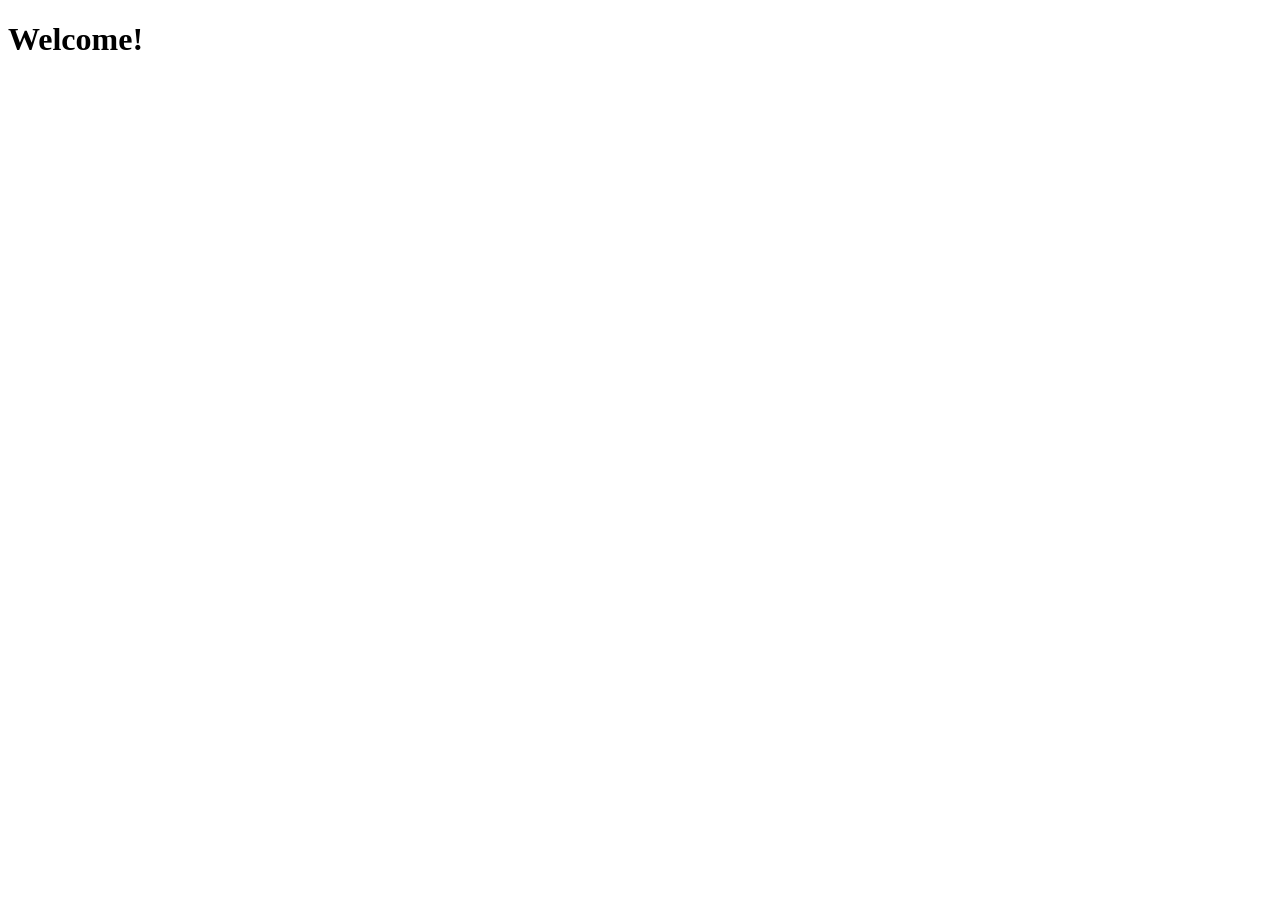
==== Index.html @ 371d8a21 "dunno how to make borders sorta trying to make some progress but am struggling too" ====
<!DOCTYPE html>
<html lang="en">
<head>
    <meta charset="UTF-8">
    <meta name="viewport" content="width=device-width, initial-scale=1.0">
    <title>Document</title>
</head>
<body>
    <h1>Welcome!</h1>
</body>
</html>
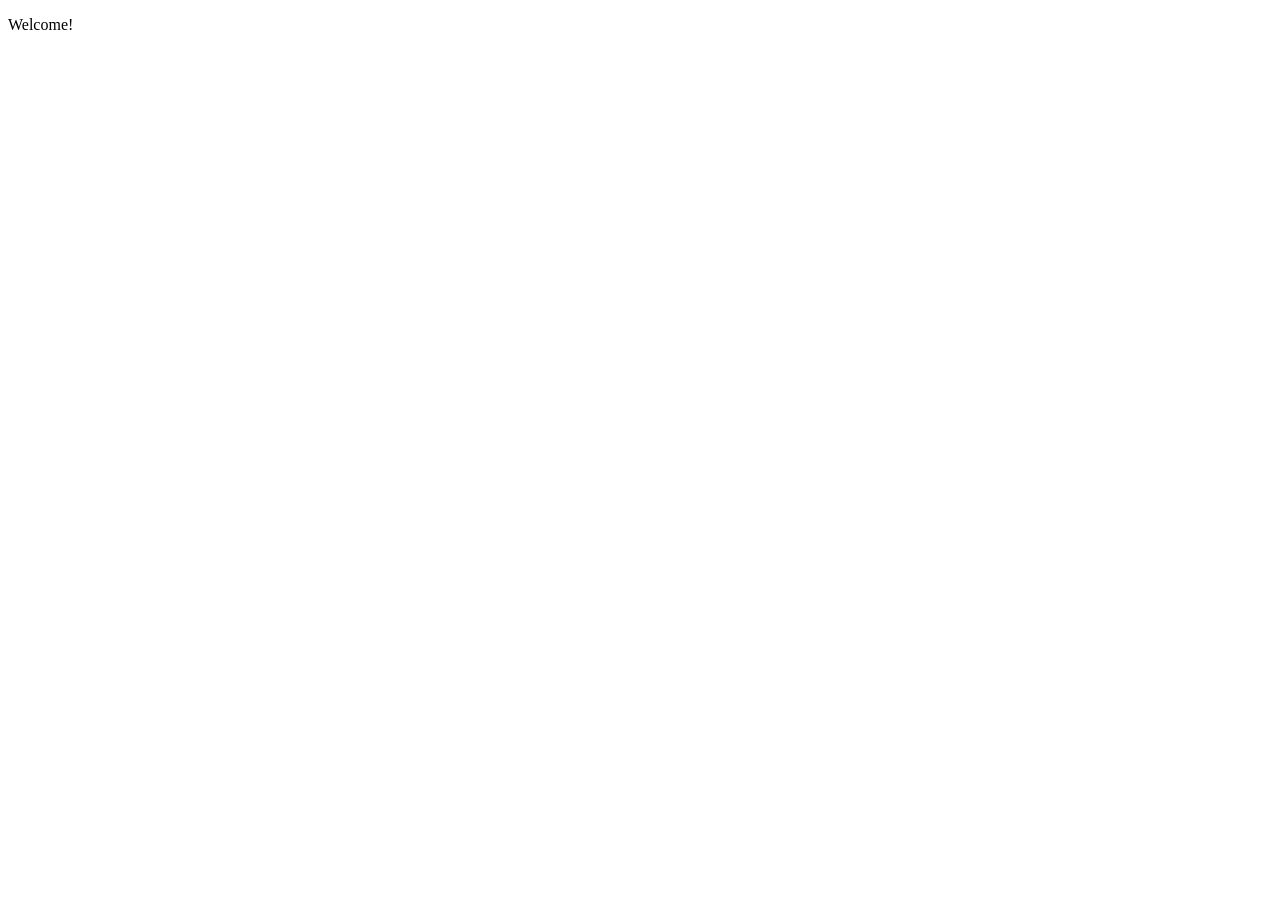
==== commit 5544783f: "more commitments of my website, but dont think its working- trying my hardest to get code working bu" ====
--- a/Index.html
+++ b/Index.html
@@ -1,11 +1,13 @@
 <!DOCTYPE html>
 <html lang="en">
+   
 <head>
     <meta charset="UTF-8">
     <meta name="viewport" content="width=device-width, initial-scale=1.0">
-    <title>Document</title>
+    <title>index.html</title>
 </head>
 <body>
-    <h1>Welcome!</h1>
+    <div></div>
+    <p>Welcome!</p>
 </body>
 </html>
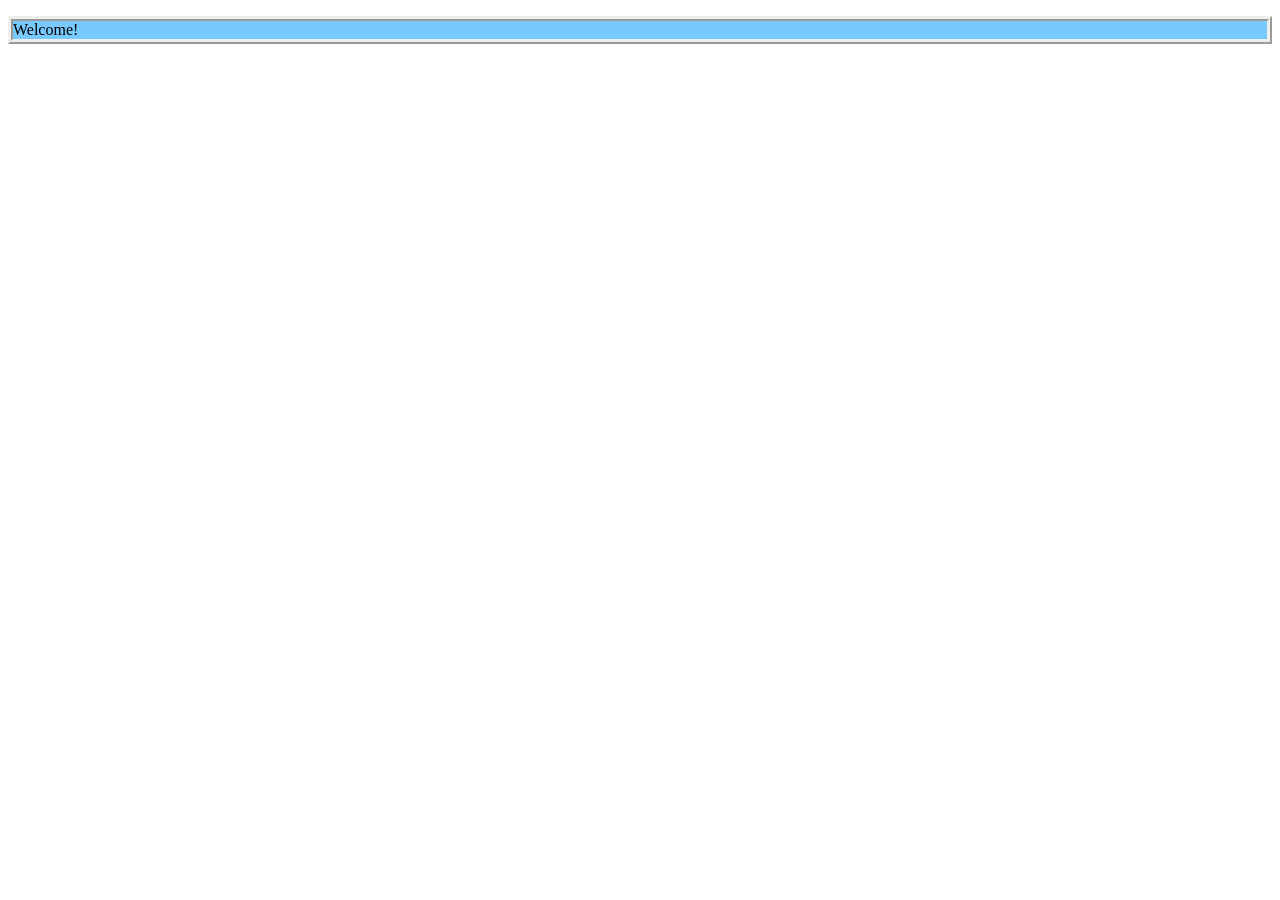
==== commit 6a39e3ca: "FINALLY made it so borders appear,  i just had to put style in the head  hah! its nice to finally ge" ====
--- a/Index.html
+++ b/Index.html
@@ -2,12 +2,18 @@
 <html lang="en">
    
 <head>
+    <style>
+    p {background-color: rgba(3, 154, 255, 0.534);}
+    p {border: 5px solid;}
+    p {border: radius 1%;}
+    p {border-style:ridge;}
+
+    </style>
     <meta charset="UTF-8">
     <meta name="viewport" content="width=device-width, initial-scale=1.0">
     <title>index.html</title>
 </head>
 <body>
-    <div></div>
     <p>Welcome!</p>
 </body>
 </html>
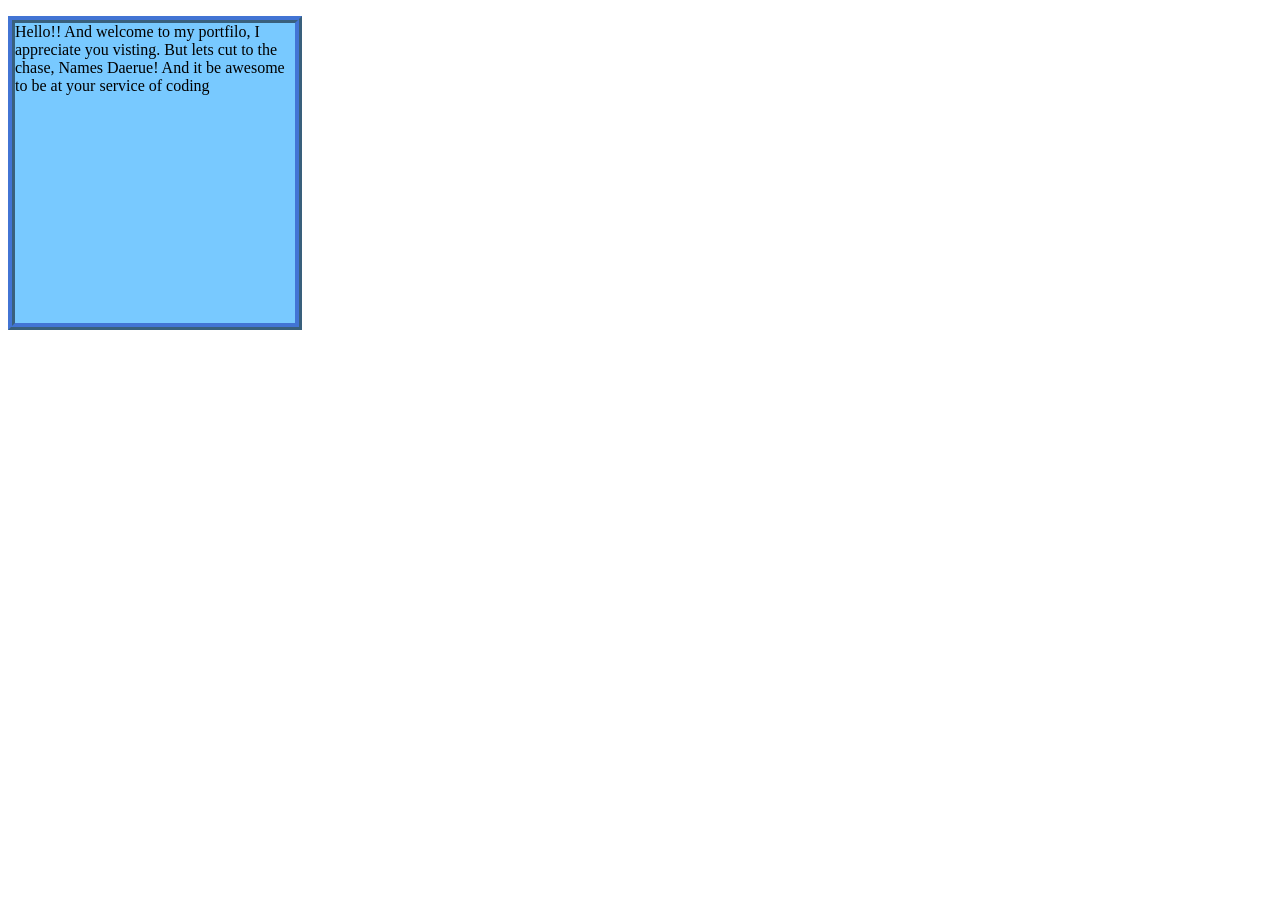
==== commit 3ebb2a0c: "nlrw sdggohishklsdlhkdfd" ====
--- a/Index.html
+++ b/Index.html
@@ -4,9 +4,12 @@
 <head>
     <style>
     p {background-color: rgba(3, 154, 255, 0.534);}
-    p {border: 5px solid;}
-    p {border: radius 1%;}
+    p {border: 7px solid;}
     p {border-style:ridge;}
+    p {height: 300px;}
+    P {width :280px;}
+    p {border-color: rgba(9, 21, 90, 0.521);}
+    P {font-family: Arial Narrow Arial;}
 
     </style>
     <meta charset="UTF-8">
@@ -14,6 +17,6 @@
     <title>index.html</title>
 </head>
 <body>
-    <p>Welcome!</p>
+    <p>Hello!! And welcome to my portfilo, I appreciate you visting. But lets cut to the chase, Names Daerue! And it be awesome to be at your service of coding  </p>
 </body>
 </html>
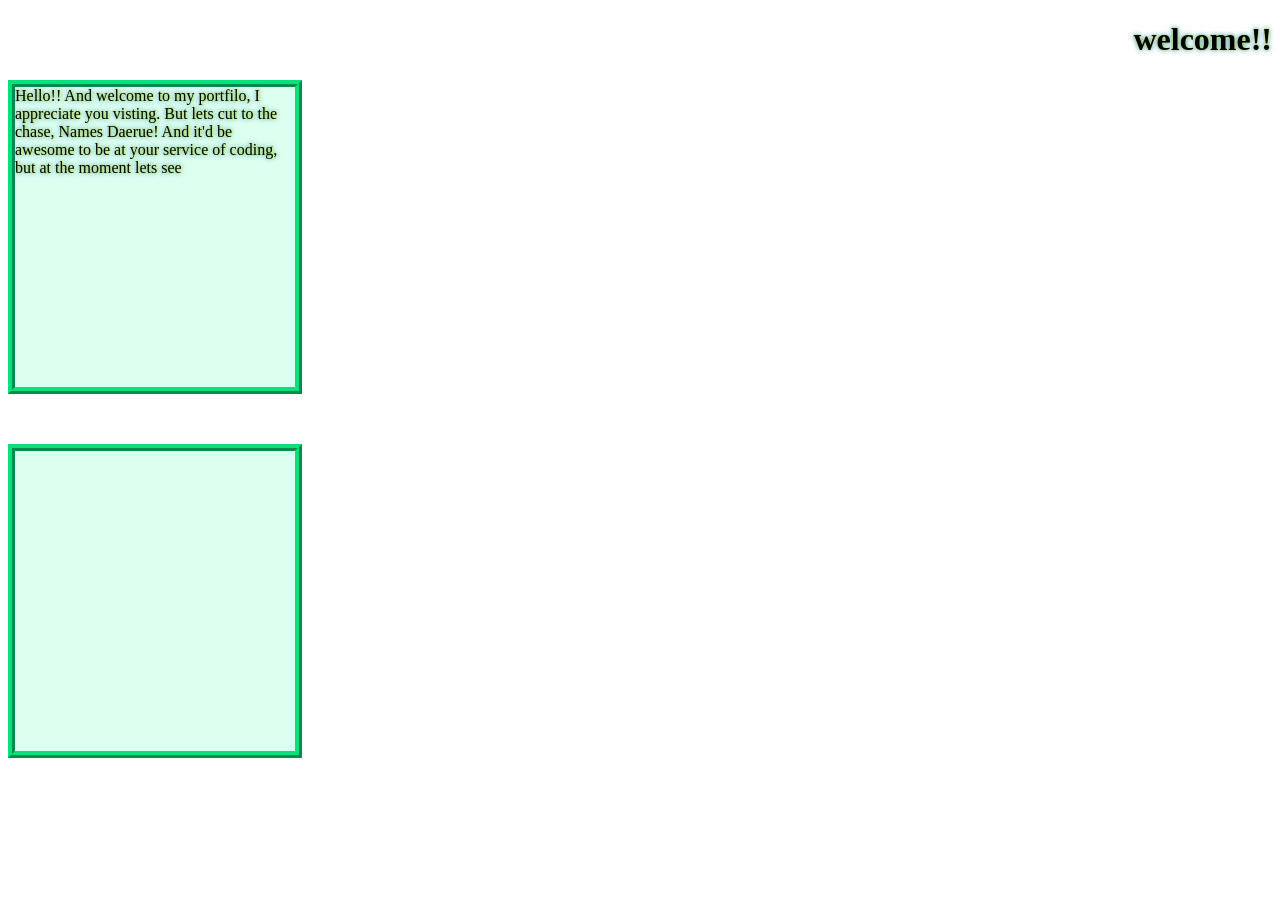
==== commit c8497fe2: "holy crap this is a lot of stuff. going to have to put my old website back from last year for this o" ====
--- a/Index.html
+++ b/Index.html
@@ -2,21 +2,29 @@
 <html lang="en">
    
 <head>
+    <header>
     <style>
-    p {background-color: rgba(3, 154, 255, 0.534);}
+    p {background-color: rgba(3, 255, 137, 0.137);}
     p {border: 7px solid;}
     p {border-style:ridge;}
     p {height: 300px;}
-    P {width :280px;}
-    p {border-color: rgba(9, 21, 90, 0.521);}
+    P {width: 280px;}
+    p {border-color: rgb(9, 223, 123);}
     P {font-family: Arial Narrow Arial;}
+    P {text-shadow: 1px 0 3px #e5ff00, 0 0 5px #0077ff;}
+    h1 {text-align: right;}
+    h1 { text-shadow: 0 0 3px #e5ff00, 0 0 5px #0077ff;}
 
     </style>
+    </header>
     <meta charset="UTF-8">
     <meta name="viewport" content="width=device-width, initial-scale=1.0">
     <title>index.html</title>
 </head>
 <body>
-    <p>Hello!! And welcome to my portfilo, I appreciate you visting. But lets cut to the chase, Names Daerue! And it be awesome to be at your service of coding  </p>
+<h1>welcome!! </h1>
+ <p>Hello!! And welcome to my portfilo, I appreciate you visting. But lets cut to the chase, Names Daerue! And it'd be awesome to be at your service of coding, but at the moment lets see  </p>
+ <br>
+ <P></P>
 </body>
 </html>
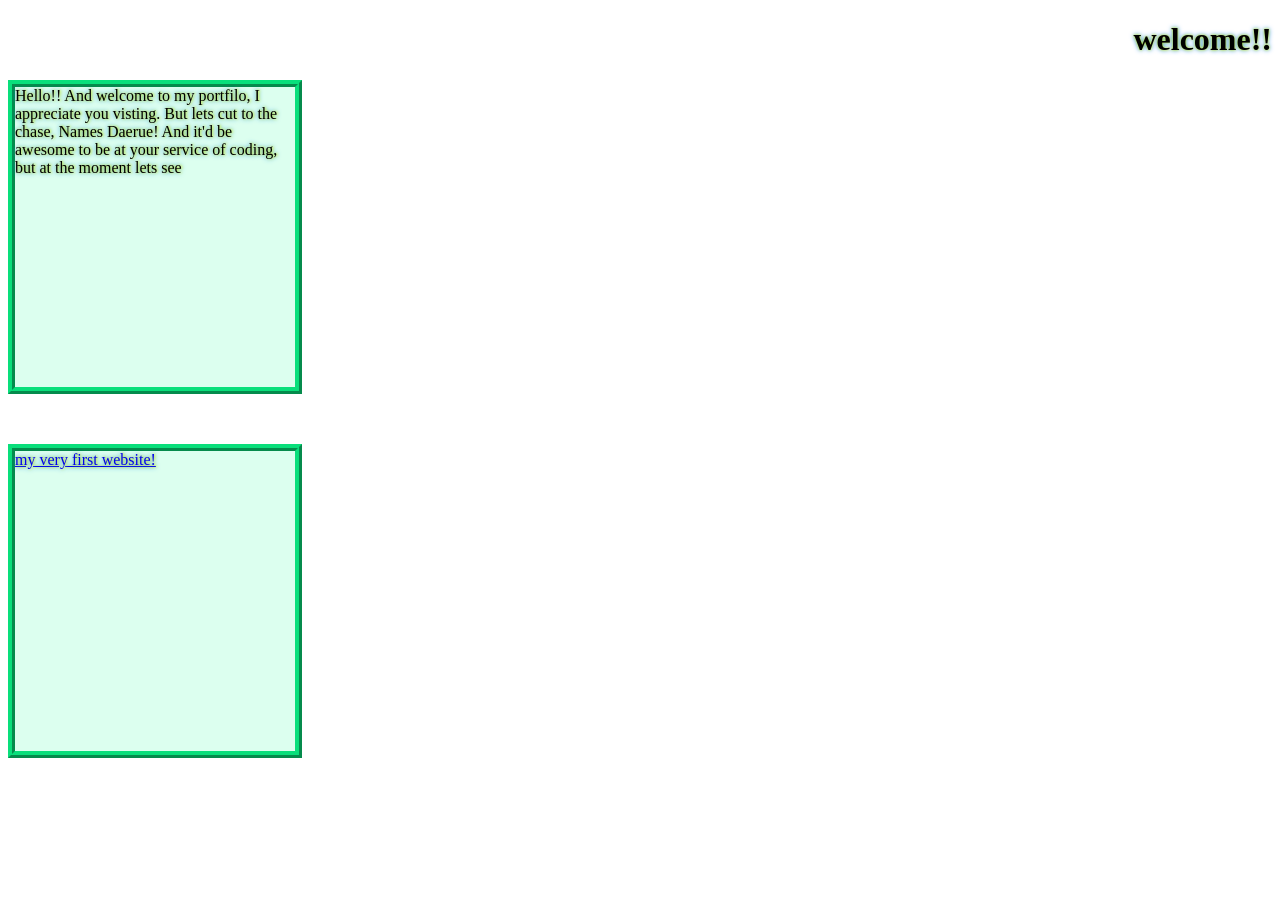
==== commit 9c1f339a: "here is my first website! although its still unfisnished as i still need to put the style.css in fir" ====
--- a/Index.html
+++ b/Index.html
@@ -25,6 +25,6 @@
 <h1>welcome!! </h1>
  <p>Hello!! And welcome to my portfilo, I appreciate you visting. But lets cut to the chase, Names Daerue! And it'd be awesome to be at your service of coding, but at the moment lets see  </p>
  <br>
- <P></P>
+ <P><a href="project1.html">my very first website!</a></P>
 </body>
 </html>
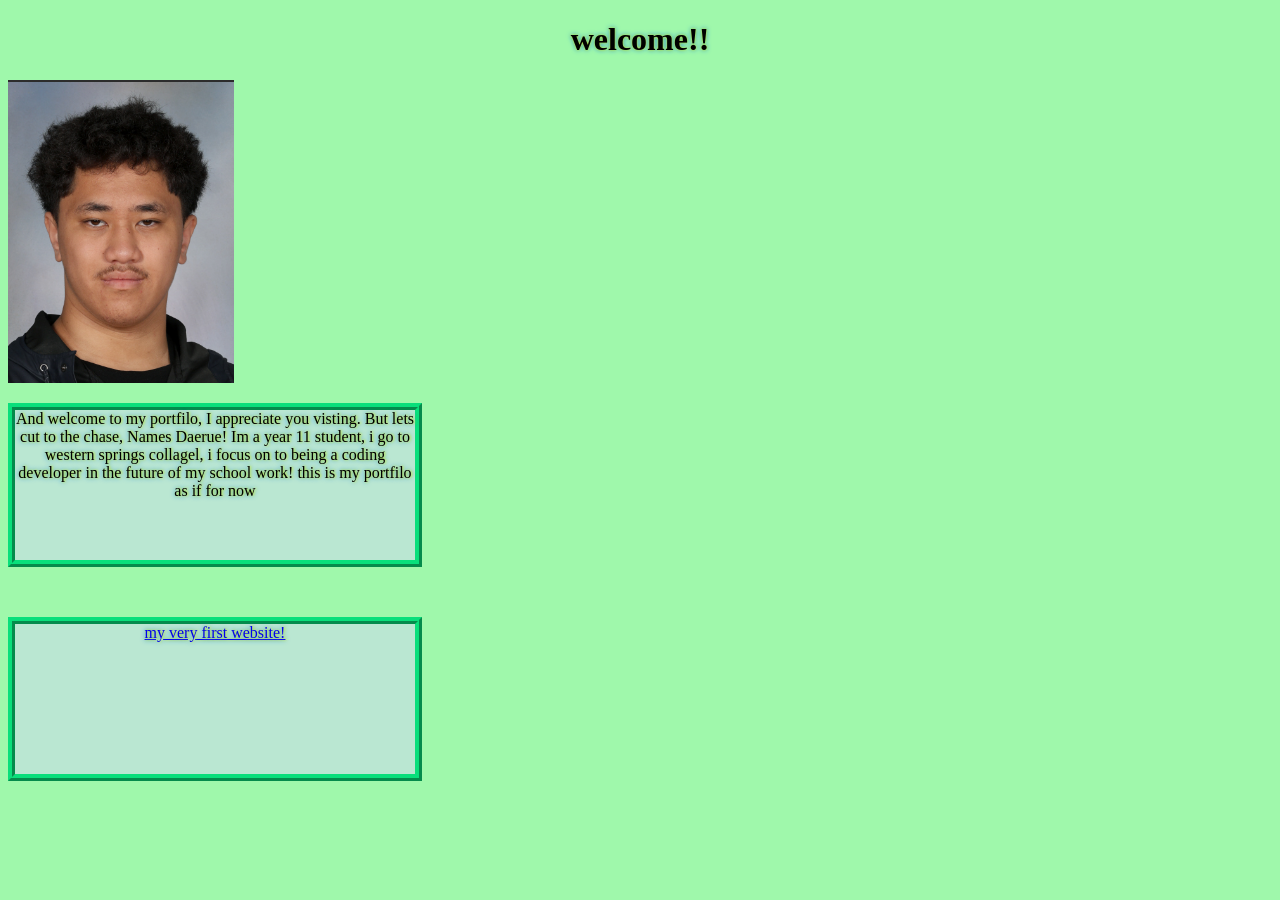
==== commit bcd30a90: "i really tried my best here, but means more to learn from mistakes added my profile and did a bit mo" ====
--- a/Index.html
+++ b/Index.html
@@ -4,17 +4,23 @@
 <head>
     <header>
     <style>
-    p {background-color: rgba(3, 255, 137, 0.137);}
-    p {border: 7px solid;}
-    p {border-style:ridge;}
-    p {height: 300px;}
-    P {width: 280px;}
-    p {border-color: rgb(9, 223, 123);}
-    P {font-family: Arial Narrow Arial;}
-    P {text-shadow: 1px 0 3px #e5ff00, 0 0 5px #0077ff;}
-    h1 {text-align: right;}
-    h1 { text-shadow: 0 0 3px #e5ff00, 0 0 5px #0077ff;}
-
+    p {background-color: rgba(3, 255, 137, 0.137);
+    border: 7px solid;
+    border-style:ridge;
+    height: 150px;
+    width: 400px;
+    border-color: #09df7b;
+font-family: Arial Narrow Arial;
+    text-align: center;
+    text-shadow: 1px 0 3px #e5ff00, 0 0 5px #0077ff; background-color: #bae7d2;
+    }
+    
+    h1 {text-align: right;
+    text-shadow: 0 0 3px #e5ff00, 0 0 5px #0077ff;text-align: center;    }
+    body {background-color:#01ee2060;}
+   div {}
+   #my-second-paragraph {align-self: center;} 
+   br {width: 100px; ;}
     </style>
     </header>
     <meta charset="UTF-8">
@@ -23,8 +29,15 @@
 </head>
 <body>
 <h1>welcome!! </h1>
- <p>Hello!! And welcome to my portfilo, I appreciate you visting. But lets cut to the chase, Names Daerue! And it'd be awesome to be at your service of coding, but at the moment lets see  </p>
+    <div>
+    <img src="./images/my-photo.png">
+    </div>
+<div>
+ <p id="my-second-paragraph">And welcome to my portfilo, I appreciate you visting. But lets cut to the chase, Names Daerue! Im a year 11 student, i go to western springs collagel, i focus on to being a coding developer in the future of my school work! this is my portfilo as if for now </p>
+ </div>
  <br>
- <P><a href="project1.html">my very first website!</a></P>
+<div>
+ <P><a href="https://taraarepurud-debug.github.io/Daerue-year-10-website/">my very first website!</a></P> 
+</div>
 </body>
 </html>
